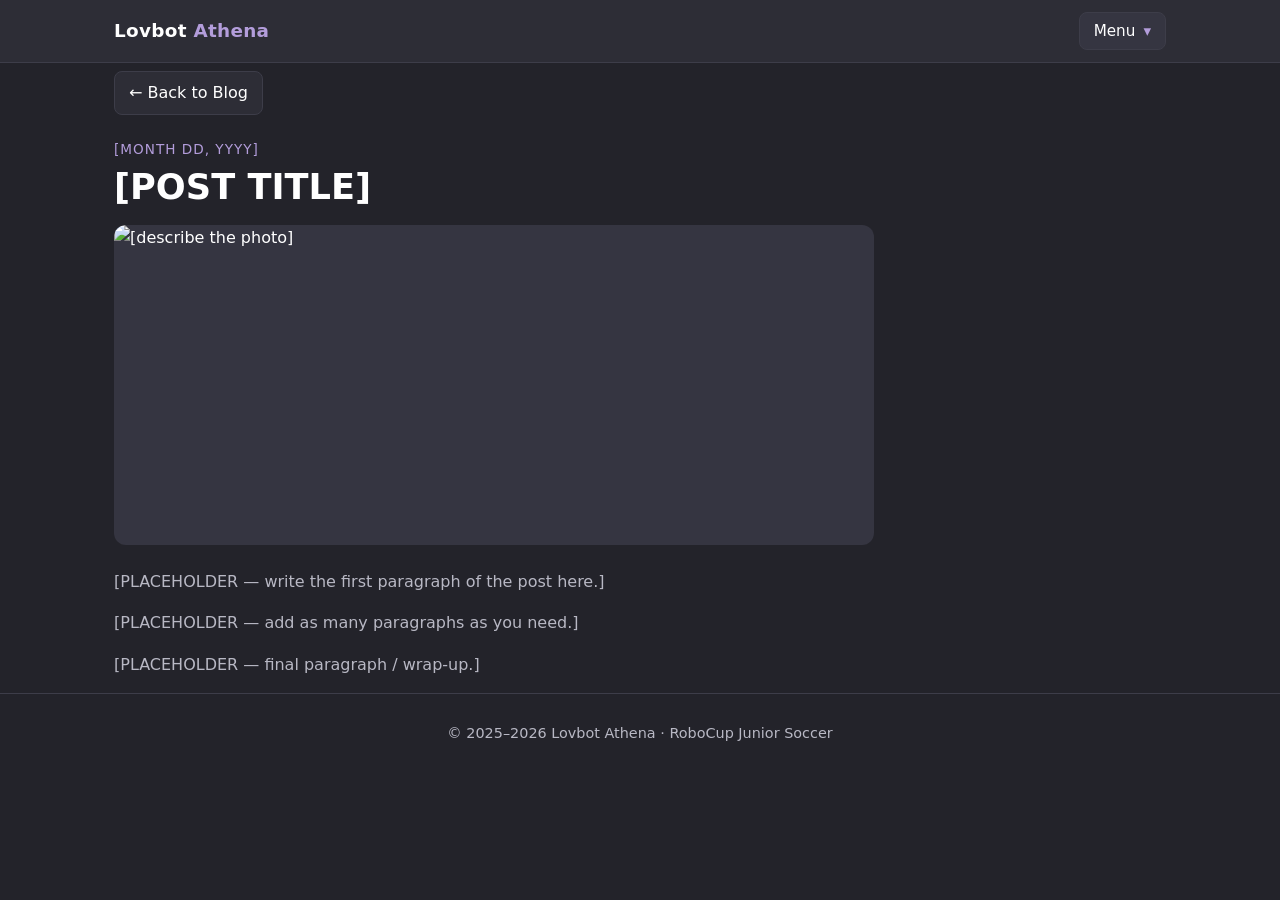
==== _post-template.html @ c82da2d4 "website with placeholders" ====
<!DOCTYPE html>
<!-- ============================================================================
     BLOG POST TEMPLATE — how to make a new post
     ============================================================================
     1. COPY this file into the /posts folder and rename it, e.g. posts/post-4.html
        (keep new posts inside /posts so the relative paths below stay correct).
     2. Replace every [PLACEHOLDER] below with your real content
        (title, date, image, and body paragraphs).
     3. Add a card for it on the blog page. Open blog.html and paste this block
        inside <div class="blog-grid"> (change the href + text to match):

           <a class="card" href="posts/post-4.html">
             <img class="card__img" src="IMAGE-URL-OR-PATH" alt="Post photo" />
             <div class="card__body">
               <div class="card__date">[Month DD, YYYY]</div>
               <h3 class="card__title">[Post Title]</h3>
               <p class="card__preview">[Short preview sentence.]</p>
             </div>
           </a>

     NOTE: This file lives at the project root, so its paths use "css/..." etc.
     Once you move your copy INTO /posts, the paths must start with "../"
     (they already do in this template — see the <link>, links, and <script>).
     ============================================================================ -->
<html lang="en">
<head>
  <meta charset="UTF-8" />
  <meta name="viewport" content="width=device-width, initial-scale=1.0" />
  <title>Lovbot Athena — [POST TITLE]</title>
  <!-- From inside /posts, the stylesheet is one folder up: -->
  <link rel="stylesheet" href="../css/styles.css" />
</head>
<body>

  <!-- ===== Top navigation bar (paths use ../ because this page is in /posts) ===== -->
  <header class="nav">
    <div class="nav__inner">
      <a class="nav__brand" href="../index.html">Lovbot <span>Athena</span></a>
      <nav class="menu">
        <button class="menu__button" aria-haspopup="true" aria-expanded="false">
          Menu <span class="caret">▾</span>
        </button>
        <ul class="menu__list">
          <li><a href="../index.html">Home</a></li>
          <li><a href="../blog.html">Blog</a></li>
          <li><a href="../robot.html">About Our Robot</a></li>
          <li><a href="../contact.html">Media &amp; Contact</a></li>
        </ul>
      </nav>
    </div>
  </header>
  <!-- ===== /Top navigation bar ===== -->

  <main class="container">
    <a class="back-link" href="../blog.html">← Back to Blog</a>

    <article class="post">
      <div class="post__date">[Month DD, YYYY]</div>
      <h1 class="post__title">[POST TITLE]</h1>

      <img class="post__hero" src="https://placehold.co/1200x600?text=Photo" alt="[describe the photo]" />

      <p>[PLACEHOLDER — write the first paragraph of the post here.]</p>
      <p>[PLACEHOLDER — add as many paragraphs as you need.]</p>
      <p>[PLACEHOLDER — final paragraph / wrap-up.]</p>
    </article>
  </main>

  <footer class="footer">
    <div class="container">© 2025–2026 Lovbot Athena · RoboCup Junior Soccer</div>
  </footer>

  <script src="../js/menu.js"></script>
</body>
</html>
---- css/styles.css ----
/* ============================================================
   Lovbot Athena — shared styles
   Dark theme: grey background, lavender/purple accent, white text.
   This single file styles every page. Hand-edit freely.
   ============================================================ */

/* ---- Design tokens (change these to retheme the whole site) ---- */
:root {
  --bg:            #23232a;   /* page background (grey) */
  --bg-raised:     #2d2d36;   /* cards, nav, dropdown    */
  --bg-raised-2:   #353541;   /* hover surfaces          */
  --text:          #ffffff;   /* primary text (white)    */
  --text-muted:    #b8b8c4;   /* secondary text          */
  --accent:        #b39ddb;   /* lavender/purple accent  */
  --accent-strong: #9575cd;   /* deeper purple for hover */
  --border:        #3d3d49;
  --radius:        12px;
  --maxw:          1100px;
  --shadow:        0 6px 20px rgba(0, 0, 0, 0.35);
}

/* ---- Base ---- */
* { box-sizing: border-box; }

html { scroll-behavior: smooth; }

body {
  margin: 0;
  font-family: "Segoe UI", system-ui, -apple-system, Roboto, Helvetica, Arial, sans-serif;
  background: var(--bg);
  color: var(--text);
  line-height: 1.6;
}

a { color: var(--accent); text-decoration: none; }
a:hover { color: var(--accent-strong); text-decoration: underline; }

img { max-width: 100%; display: block; }

.container {
  width: 100%;
  max-width: var(--maxw);
  margin: 0 auto;
  padding: 0 24px;
}

/* ============================================================
   Top navigation bar (appears on every page)
   ============================================================ */
.nav {
  position: sticky;
  top: 0;
  z-index: 100;
  background: var(--bg-raised);
  border-bottom: 1px solid var(--border);
}

.nav__inner {
  max-width: var(--maxw);
  margin: 0 auto;
  padding: 12px 24px;
  display: flex;
  align-items: center;
  justify-content: space-between;
}

.nav__brand {
  font-weight: 700;
  font-size: 1.15rem;
  color: var(--text);
  letter-spacing: 0.3px;
}
.nav__brand:hover { color: var(--accent); text-decoration: none; }
.nav__brand span { color: var(--accent); }

/* ---- Dropdown menu (top corner) ---- */
.menu { position: relative; }

.menu__button {
  display: inline-flex;
  align-items: center;
  gap: 8px;
  background: var(--bg-raised-2);
  color: var(--text);
  border: 1px solid var(--border);
  border-radius: 8px;
  padding: 9px 14px;
  font-size: 0.95rem;
  font-family: inherit;
  cursor: pointer;
}
.menu__button:hover { border-color: var(--accent); }
.menu__button .caret { transition: transform 0.15s ease; color: var(--accent); }
.menu__button[aria-expanded="true"] .caret { transform: rotate(180deg); }

.menu__list {
  position: absolute;
  right: 0;
  top: calc(100% + 8px);
  min-width: 220px;
  background: var(--bg-raised);
  border: 1px solid var(--border);
  border-radius: 10px;
  box-shadow: var(--shadow);
  padding: 6px;
  margin: 0;
  list-style: none;
  display: none;
}
.menu__list.open { display: block; }

.menu__list a {
  display: block;
  padding: 10px 12px;
  border-radius: 7px;
  color: var(--text);
}
.menu__list a:hover {
  background: var(--bg-raised-2);
  color: var(--accent);
  text-decoration: none;
}

/* ============================================================
   Page sections / typography
   ============================================================ */
main { padding: 40px 0 80px; }

section { margin-bottom: 56px; }

h1, h2, h3 { line-height: 1.2; }

h2 {
  font-size: 1.8rem;
  margin: 0 0 16px;
  padding-bottom: 10px;
  border-bottom: 2px solid var(--accent);
  display: inline-block;
}

.muted { color: var(--text-muted); }

.placeholder {
  color: var(--text-muted);
  font-style: italic;
}

/* ---- Hero (home page) ---- */
.hero {
  text-align: center;
  padding: 80px 0 64px;
  background:
    radial-gradient(900px 400px at 50% -10%, rgba(179, 157, 219, 0.18), transparent 70%);
}
.hero h1 {
  font-size: clamp(2.6rem, 7vw, 5rem);
  margin: 0;
  color: var(--text);
  letter-spacing: 1px;
}
.hero .season {
  margin-top: 8px;
  font-size: clamp(1.1rem, 3vw, 1.6rem);
  color: var(--accent);
  font-weight: 600;
  letter-spacing: 4px;
}

/* ============================================================
   Blog grid + cards
   3 per row on desktop, wraps to 2 / 1 on narrow screens.
   ============================================================ */
.blog-grid {
  display: grid;
  grid-template-columns: repeat(3, 1fr);
  gap: 24px;
}

.card {
  background: var(--bg-raised);
  border: 1px solid var(--border);
  border-radius: var(--radius);
  overflow: hidden;
  display: flex;
  flex-direction: column;
  color: var(--text);
  transition: transform 0.15s ease, border-color 0.15s ease, box-shadow 0.15s ease;
}
.card:hover {
  transform: translateY(-4px);
  border-color: var(--accent);
  box-shadow: var(--shadow);
  text-decoration: none;
  color: var(--text);
}

.card__img {
  width: 100%;
  height: 180px;
  object-fit: cover;
  background: var(--bg-raised-2);
}

.card__body { padding: 16px 18px 20px; }

.card__date {
  font-size: 0.8rem;
  text-transform: uppercase;
  letter-spacing: 1px;
  color: var(--accent);
  margin-bottom: 6px;
}
.card__title {
  font-size: 1.2rem;
  margin: 0 0 8px;
  color: var(--text);
}
.card__preview {
  margin: 0;
  color: var(--text-muted);
  font-size: 0.95rem;
}

/* Responsive: 2 columns on tablets, 1 on phones */
@media (max-width: 860px) {
  .blog-grid { grid-template-columns: repeat(2, 1fr); }
}
@media (max-width: 560px) {
  .blog-grid { grid-template-columns: 1fr; }
}

/* ============================================================
   Individual blog post page
   ============================================================ */
.back-link {
  display: inline-flex;
  align-items: center;
  gap: 6px;
  margin: 8px 0 24px;
  padding: 8px 14px;
  background: var(--bg-raised);
  border: 1px solid var(--border);
  border-radius: 8px;
  color: var(--text);
}
.back-link:hover { border-color: var(--accent); color: var(--accent); text-decoration: none; }

.post {
  max-width: 760px;
}
.post__date {
  color: var(--accent);
  text-transform: uppercase;
  letter-spacing: 1px;
  font-size: 0.85rem;
  margin-bottom: 6px;
}
.post__title {
  font-size: 2.2rem;
  margin: 0 0 16px;
}
.post__hero {
  width: 100%;
  height: 320px;
  object-fit: cover;
  background: var(--bg-raised-2);
  border-radius: var(--radius);
  margin-bottom: 24px;
}
.post p { color: var(--text-muted); }

/* ============================================================
   Contact / media list
   ============================================================ */
.info-list { list-style: none; padding: 0; margin: 0; }
.info-list li {
  padding: 14px 0;
  border-bottom: 1px solid var(--border);
}
.info-list .label {
  display: block;
  font-size: 0.8rem;
  text-transform: uppercase;
  letter-spacing: 1px;
  color: var(--accent);
  margin-bottom: 2px;
}

/* ---- Members layout (home page) ---- */
.member-grid {
  display: grid;
  grid-template-columns: repeat(3, 1fr);
  gap: 20px;
}
.member {
  background: var(--bg-raised);
  border: 1px solid var(--border);
  border-radius: var(--radius);
  padding: 20px;
}
.member h3 { margin: 0 0 8px; color: var(--accent); }
@media (max-width: 720px) {
  .member-grid { grid-template-columns: 1fr; }
}

/* ============================================================
   Footer
   ============================================================ */
.footer {
  border-top: 1px solid var(--border);
  padding: 28px 0;
  text-align: center;
  color: var(--text-muted);
  font-size: 0.9rem;
}
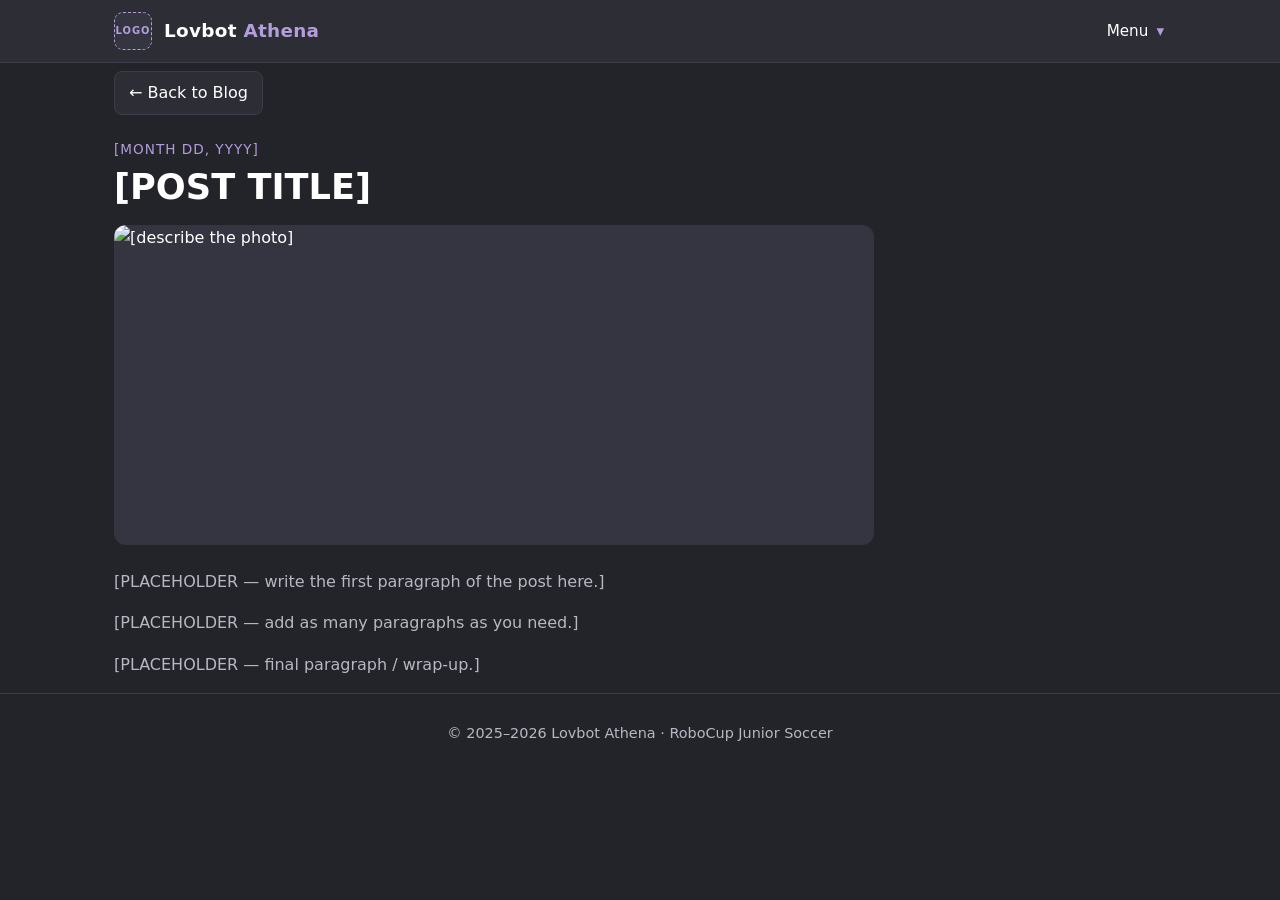
==== commit 8154b76e: "Added a banner. Edits to Contact and the Navigation Bar" ====
--- a/_post-template.html
+++ b/_post-template.html
@@ -35,14 +35,17 @@
   <!-- ===== Top navigation bar (paths use ../ because this page is in /posts) ===== -->
   <header class="nav">
     <div class="nav__inner">
-      <a class="nav__brand" href="../index.html">Lovbot <span>Athena</span></a>
+      <div class="nav__left">
+        <span class="nav__logo">LOGO</span>
+        <a class="nav__brand" href="../index.html">Lovbot <span>Athena</span></a>
+      </div>
       <nav class="menu">
         <button class="menu__button" aria-haspopup="true" aria-expanded="false">
           Menu <span class="caret">▾</span>
         </button>
         <ul class="menu__list">
           <li><a href="../index.html">Home</a></li>
-          <li><a href="../blog.html">Blog</a></li>
+          <li><a href="../blog.html">Posts</a></li>
           <li><a href="../robot.html">About Our Robot</a></li>
           <li><a href="../contact.html">Media &amp; Contact</a></li>
         </ul>
--- a/css/styles.css
+++ b/css/styles.css
@@ -64,6 +64,30 @@
   justify-content: space-between;
 }
 
+/* Left group: logo placeholder + team name */
+.nav__left {
+  display: flex;
+  align-items: center;
+  gap: 12px;
+}
+
+/* Logo placeholder — swap this for an <img> when you have a real logo */
+.nav__logo {
+  display: inline-flex;
+  align-items: center;
+  justify-content: center;
+  width: 38px;
+  height: 38px;
+  border-radius: 9px;
+  background: var(--bg-raised-2);
+  border: 1px dashed var(--accent);
+  color: var(--accent);
+  font-size: 0.62rem;
+  font-weight: 700;
+  letter-spacing: 1px;
+  flex: 0 0 auto;
+}
+
 .nav__brand {
   font-weight: 700;
   font-size: 1.15rem;
@@ -76,33 +100,34 @@
 /* ---- Dropdown menu (top corner) ---- */
 .menu { position: relative; }
 
+/* Seamless trigger — plain text, no box */
 .menu__button {
   display: inline-flex;
   align-items: center;
   gap: 8px;
-  background: var(--bg-raised-2);
-  color: var(--text);
-  border: 1px solid var(--border);
-  border-radius: 8px;
-  padding: 9px 14px;
+  background: transparent;
+  color: var(--text);
+  border: none;
+  padding: 9px 2px;
   font-size: 0.95rem;
   font-family: inherit;
   cursor: pointer;
 }
-.menu__button:hover { border-color: var(--accent); }
+.menu__button:hover { color: var(--accent); }
 .menu__button .caret { transition: transform 0.15s ease; color: var(--accent); }
 .menu__button[aria-expanded="true"] .caret { transform: rotate(180deg); }
 
+/* Seamless dropdown — no border/box-shadow/rounded box; blends into the bar */
 .menu__list {
   position: absolute;
   right: 0;
-  top: calc(100% + 8px);
-  min-width: 220px;
-  background: var(--bg-raised);
-  border: 1px solid var(--border);
-  border-radius: 10px;
-  box-shadow: var(--shadow);
-  padding: 6px;
+  top: 100%;
+  min-width: 200px;
+  background: var(--bg-raised);
+  border: none;
+  border-radius: 0;
+  box-shadow: none;
+  padding: 6px 0;
   margin: 0;
   list-style: none;
   display: none;
@@ -111,12 +136,10 @@
 
 .menu__list a {
   display: block;
-  padding: 10px 12px;
-  border-radius: 7px;
+  padding: 9px 14px;
   color: var(--text);
 }
 .menu__list a:hover {
-  background: var(--bg-raised-2);
   color: var(--accent);
   text-decoration: none;
 }
@@ -145,12 +168,19 @@
   font-style: italic;
 }
 
-/* ---- Hero (home page) ---- */
+/* ---- Hero / banner (home page) ----
+   Full-width rectangular banner photo placeholder. Swap the url() below
+   for your real banner image. The dark overlay keeps the title readable. */
 .hero {
   text-align: center;
-  padding: 80px 0 64px;
-  background:
-    radial-gradient(900px 400px at 50% -10%, rgba(179, 157, 219, 0.18), transparent 70%);
+  padding: 120px 24px 96px;
+  background-image:
+    linear-gradient(rgba(35, 35, 42, 0.55), rgba(35, 35, 42, 0.78)),
+    url("https://placehold.co/1920x520?text=Banner+Photo+Placeholder");
+  background-size: cover;
+  background-position: center;
+  background-repeat: no-repeat;
+  border-bottom: 3px solid var(--accent);
 }
 .hero h1 {
   font-size: clamp(2.6rem, 7vw, 5rem);
@@ -286,6 +316,69 @@
   margin-bottom: 2px;
 }
 
+/* ============================================================
+   Video previews (Media & Contact) — horizontal cards:
+   thumbnail on the left, title on the right. Whole card links out.
+   ============================================================ */
+.video-grid {
+  display: grid;
+  gap: 18px;
+  margin-top: 8px;
+}
+
+.video-card {
+  display: flex;
+  align-items: stretch;
+  gap: 0;
+  background: var(--bg-raised);
+  border: 1px solid var(--border);
+  border-radius: var(--radius);
+  overflow: hidden;
+  color: var(--text);
+  transition: transform 0.15s ease, border-color 0.15s ease, box-shadow 0.15s ease;
+}
+.video-card:hover {
+  transform: translateY(-3px);
+  border-color: var(--accent);
+  box-shadow: var(--shadow);
+  text-decoration: none;
+  color: var(--text);
+}
+
+.video-card__thumb {
+  position: relative;
+  flex: 0 0 300px;
+  width: 300px;
+  height: 169px;          /* 16:9 thumbnail */
+  object-fit: cover;
+  background: var(--bg-raised-2);
+}
+
+.video-card__body {
+  display: flex;
+  flex-direction: column;
+  justify-content: center;
+  padding: 16px 20px;
+}
+.video-card__title {
+  font-size: 1.2rem;
+  margin: 0 0 6px;
+  color: var(--text);
+}
+.video-card__meta {
+  font-size: 0.85rem;
+  color: var(--accent);
+  display: inline-flex;
+  align-items: center;
+  gap: 6px;
+}
+
+/* Stack on narrow screens */
+@media (max-width: 560px) {
+  .video-card { flex-direction: column; }
+  .video-card__thumb { flex-basis: auto; width: 100%; height: 200px; }
+}
+
 /* ---- Members layout (home page) ---- */
 .member-grid {
   display: grid;
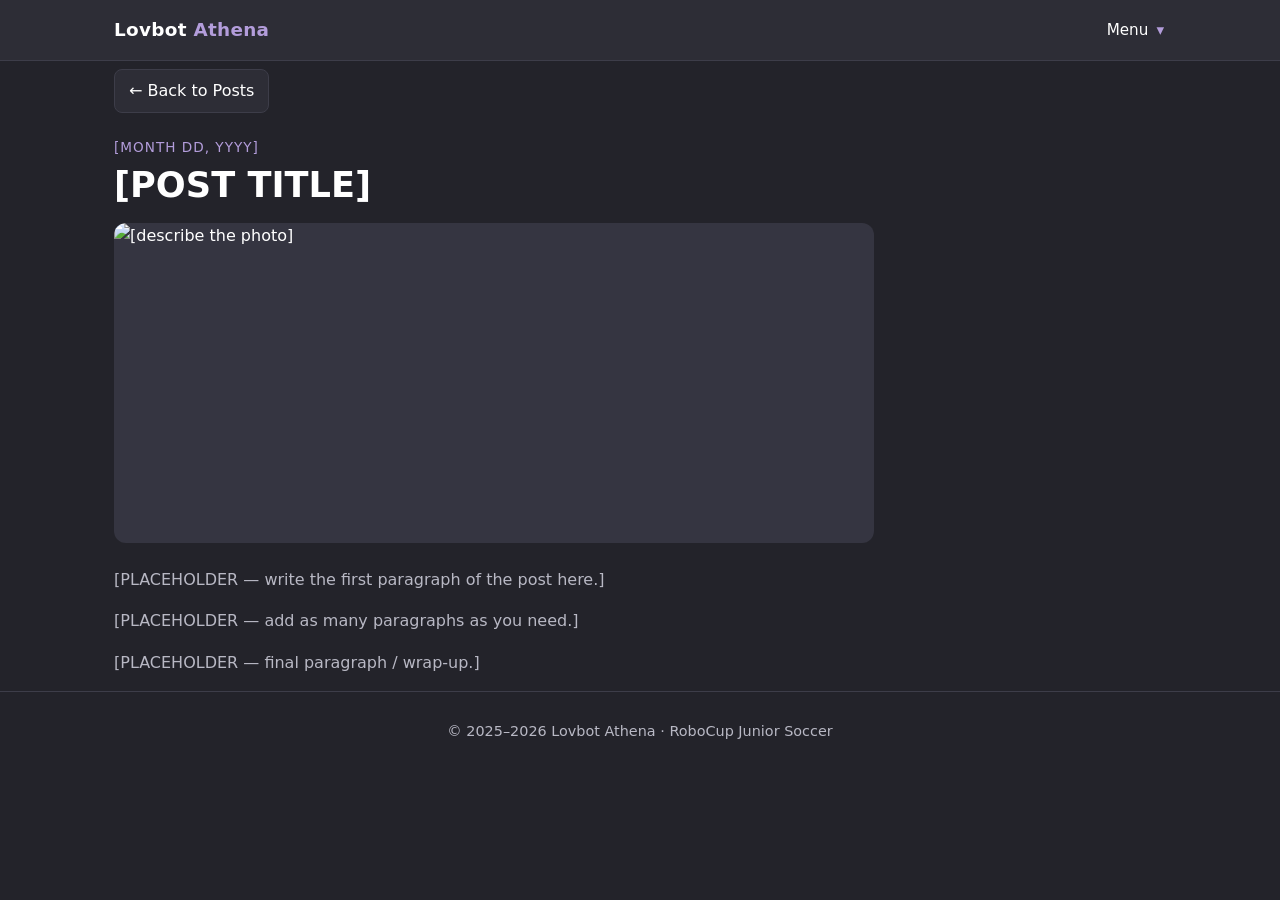
==== commit ac7f17f8: "added 2 posts, removed logo from everything" ====
--- a/_post-template.html
+++ b/_post-template.html
@@ -36,7 +36,6 @@
   <header class="nav">
     <div class="nav__inner">
       <div class="nav__left">
-        <span class="nav__logo">LOGO</span>
         <a class="nav__brand" href="../index.html">Lovbot <span>Athena</span></a>
       </div>
       <nav class="menu">
@@ -55,7 +54,7 @@
   <!-- ===== /Top navigation bar ===== -->
 
   <main class="container">
-    <a class="back-link" href="../blog.html">← Back to Blog</a>
+    <a class="back-link" href="../blog.html">← Back to Posts</a>
 
     <article class="post">
       <div class="post__date">[Month DD, YYYY]</div>
--- a/css/styles.css
+++ b/css/styles.css
@@ -64,29 +64,13 @@
   justify-content: space-between;
 }
 
-/* Left group: logo placeholder + team name */
+/* Left group: placeholder + team name */
 .nav__left {
   display: flex;
   align-items: center;
   gap: 12px;
 }
 
-/* Logo placeholder — swap this for an <img> when you have a real logo */
-.nav__logo {
-  display: inline-flex;
-  align-items: center;
-  justify-content: center;
-  width: 38px;
-  height: 38px;
-  border-radius: 9px;
-  background: var(--bg-raised-2);
-  border: 1px dashed var(--accent);
-  color: var(--accent);
-  font-size: 0.62rem;
-  font-weight: 700;
-  letter-spacing: 1px;
-  flex: 0 0 auto;
-}
 
 .nav__brand {
   font-weight: 700;
@@ -396,6 +380,26 @@
   .member-grid { grid-template-columns: 1fr; }
 }
 
+ /*============================================================
+   Tables
+   ============================================================ */
+.post__table {
+  width: 100%;
+  border-collapse: collapse;
+  margin: 1rem 0;
+  color: #fff;
+}
+.post__table th,
+.post__table td {
+  border: 1px solid #fff;
+  padding: 8px 12px;
+  text-align: center;
+}
+.post__table th:first-child,
+.post__table td:first-child {
+  text-align: left;
+}
+
 /* ============================================================
    Footer
    ============================================================ */
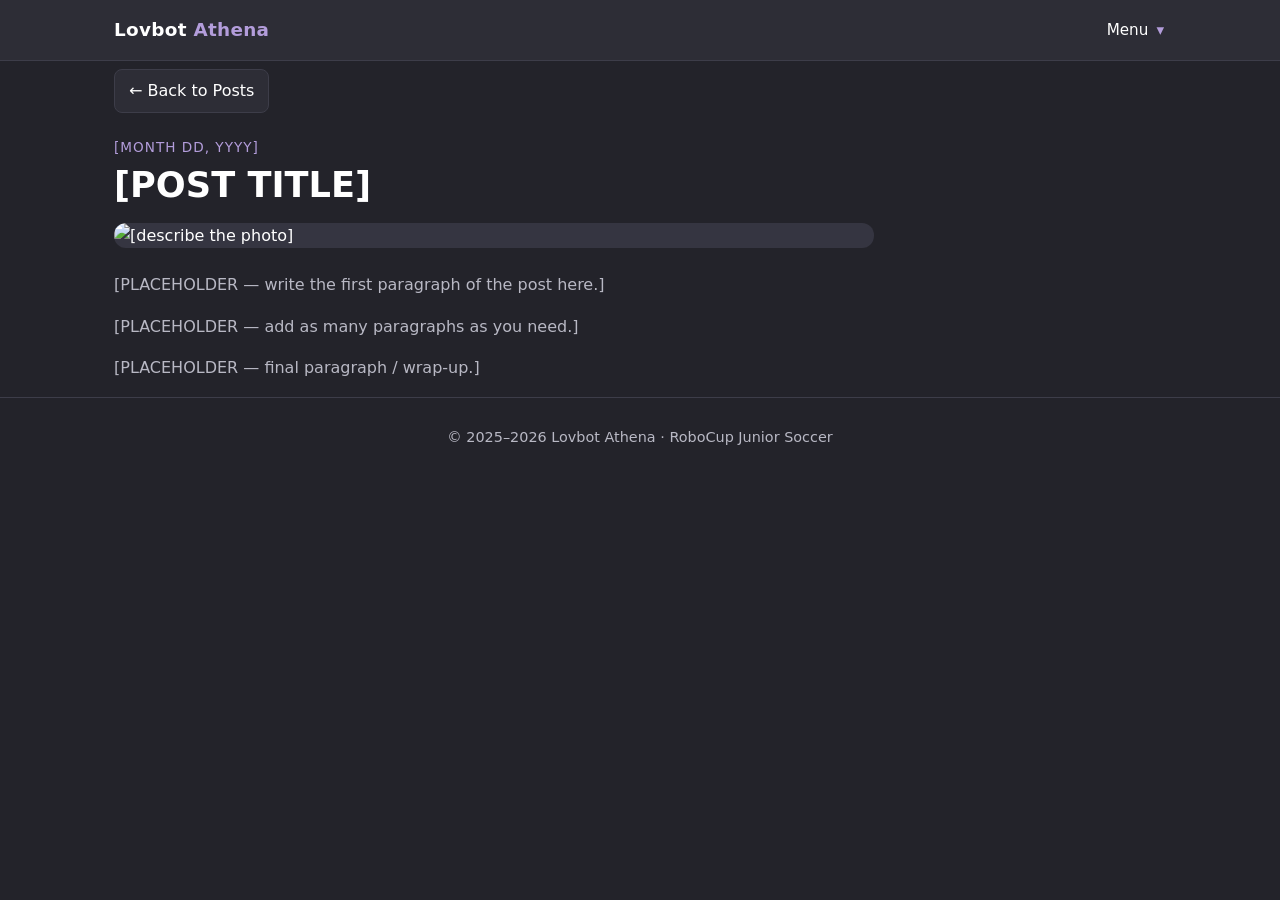
==== commit cd1a7f9f: "Removed "media &" from media and contact in all menus" ====
--- a/_post-template.html
+++ b/_post-template.html
@@ -46,7 +46,7 @@
           <li><a href="../index.html">Home</a></li>
           <li><a href="../blog.html">Posts</a></li>
           <li><a href="../robot.html">About Our Robot</a></li>
-          <li><a href="../contact.html">Media &amp; Contact</a></li>
+          <li><a href="../contact.html">Contact</a></li>
         </ul>
       </nav>
     </div>
--- a/css/styles.css
+++ b/css/styles.css
@@ -157,14 +157,12 @@
    for your real banner image. The dark overlay keeps the title readable. */
 .hero {
   text-align: center;
-  padding: 120px 24px 96px;
-  background-image:
-    linear-gradient(rgba(35, 35, 42, 0.55), rgba(35, 35, 42, 0.78)),
-    url("https://placehold.co/1920x520?text=Banner+Photo+Placeholder");
-  background-size: cover;
+  background-image: url("../images/newbanner.png");
+  background-size: cover;       /* fills the box, crops the sides */
   background-position: center;
   background-repeat: no-repeat;
   border-bottom: 3px solid var(--accent);
+  padding: 120px 24px 250px;
 }
 .hero h1 {
   font-size: clamp(2.6rem, 7vw, 5rem);
@@ -275,7 +273,7 @@
 }
 .post__hero {
   width: 100%;
-  height: 320px;
+  height: auto;
   object-fit: cover;
   background: var(--bg-raised-2);
   border-radius: var(--radius);
